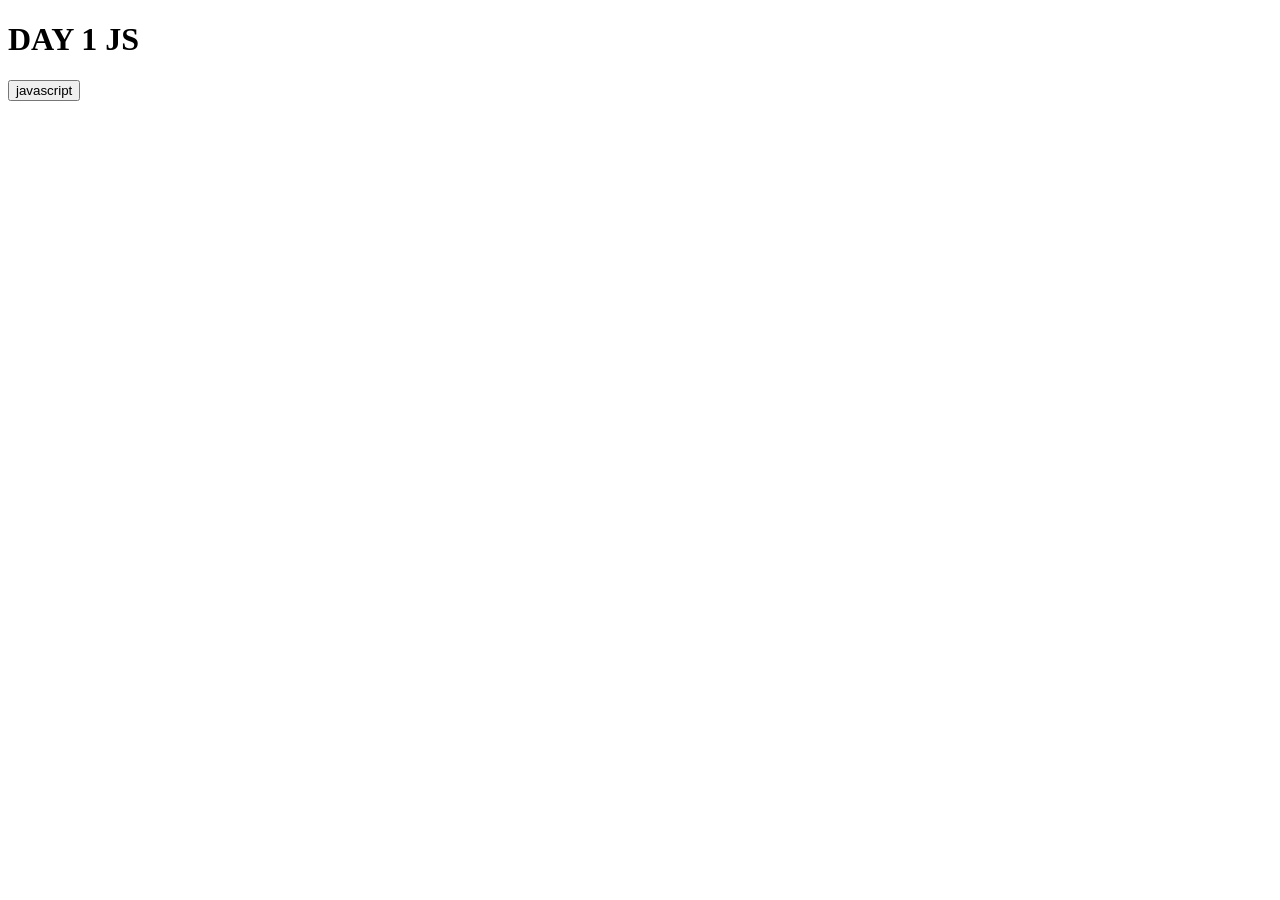
==== Projects/day1/Index.html @ 8ebba596 "Initial commit" ====
<!DOCTYPE html>
<html lang="en">

<head>
    <meta charset="UTF-8">
    <meta name="viewport" content="width=device-width, initial-scale=1.0">
    <title>Document</title>
</head>

<body>
    <h1>DAY 1 JS</h1>
    <!-- JS -->
    <!-- inline -->
    <button onclick="alert('hello world')"> javascript </button>

    <!-- internal -->
    <!-- <script>
        // js code

        alert("hello js")
    </script> -->
    <!-- External -->
    <script src="main.js"></script>
</body>

</html>
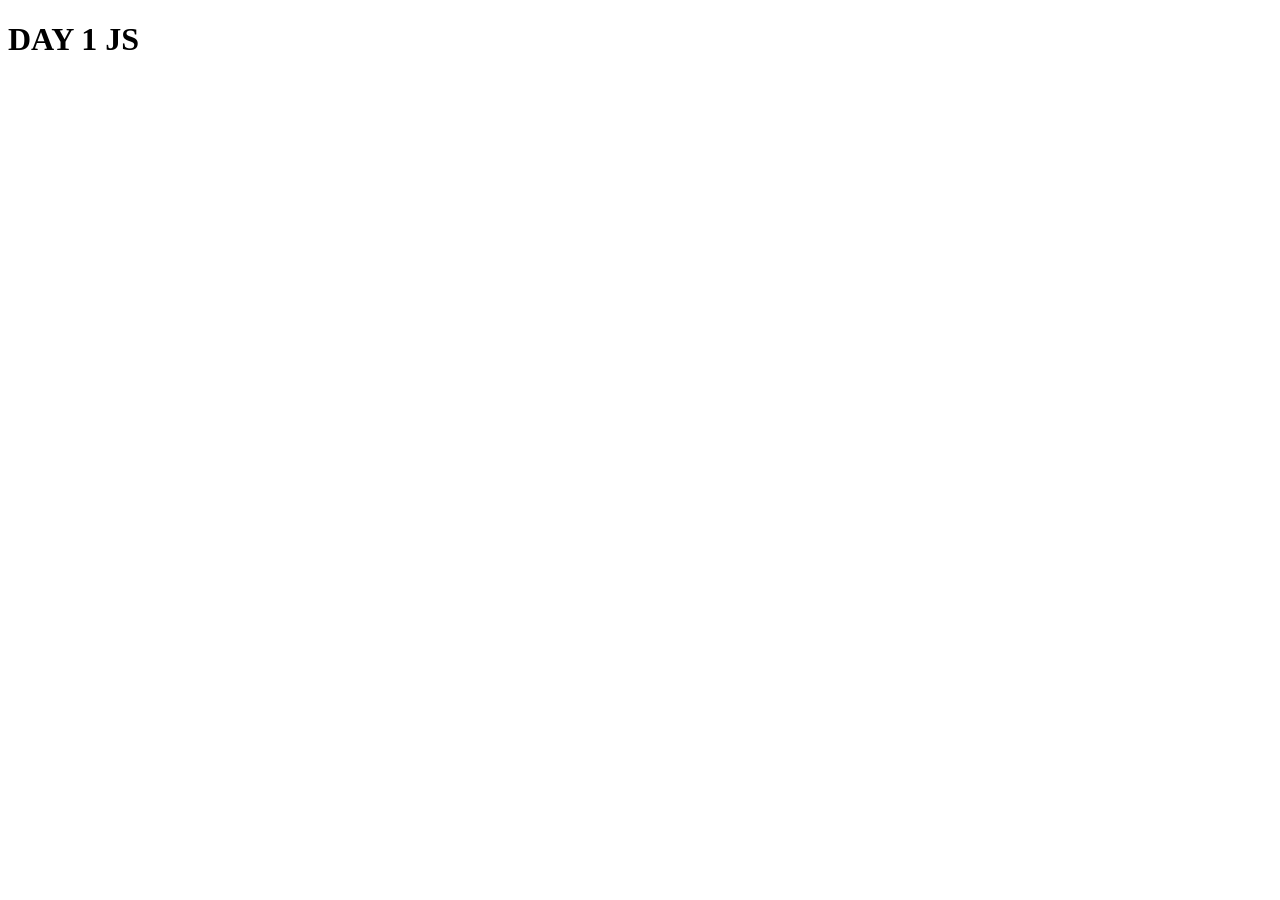
==== commit d27dd259: "Task Day 2" ====
--- a/Projects/day1/Index.html
+++ b/Projects/day1/Index.html
@@ -11,8 +11,6 @@
     <h1>DAY 1 JS</h1>
     <!-- JS -->
     <!-- inline -->
-    <button onclick="alert('hello world')"> javascript </button>
-
     <!-- internal -->
     <!-- <script>
         // js code
